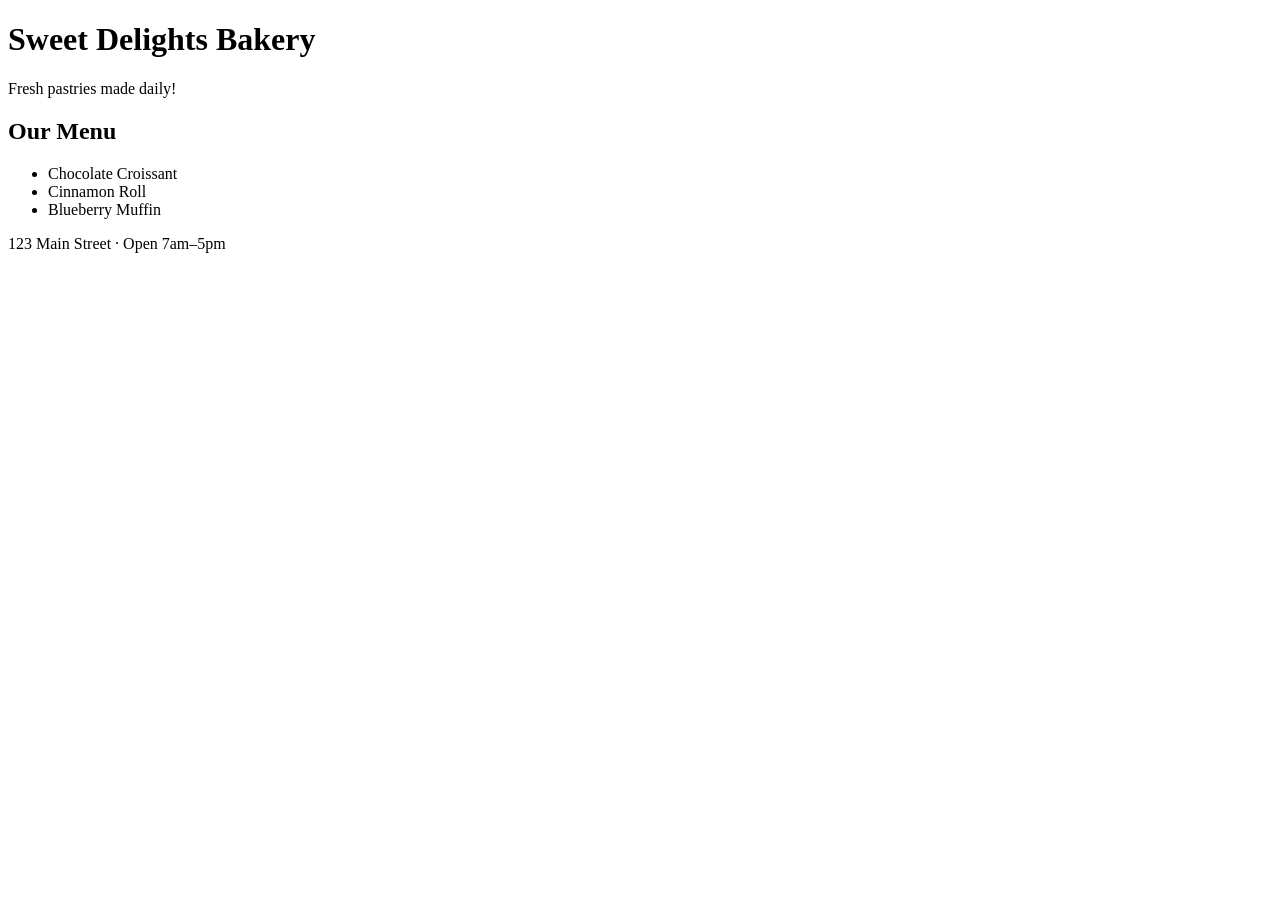
==== index.html @ 304686de "Rename my-bakery-website/index.md to index.html" ====
<!DOCTYPE html>
<html>
<head>
  <title>Sweet Delights Bakery</title>
  <link rel="stylesheet" href="style.css">
</head>
<body>
  <header>
    <h1>Sweet Delights Bakery</h1>
    <p>Fresh pastries made daily!</p>
  </header>

  <section>
    <h2>Our Menu</h2>
    <ul>
      <li>Chocolate Croissant</li>
      <li>Cinnamon Roll</li>
      <li>Blueberry Muffin</li>
    </ul>
  </section>

  <footer>
    <p>123 Main Street · Open 7am–5pm</p>
  </footer>
</body>
</html>
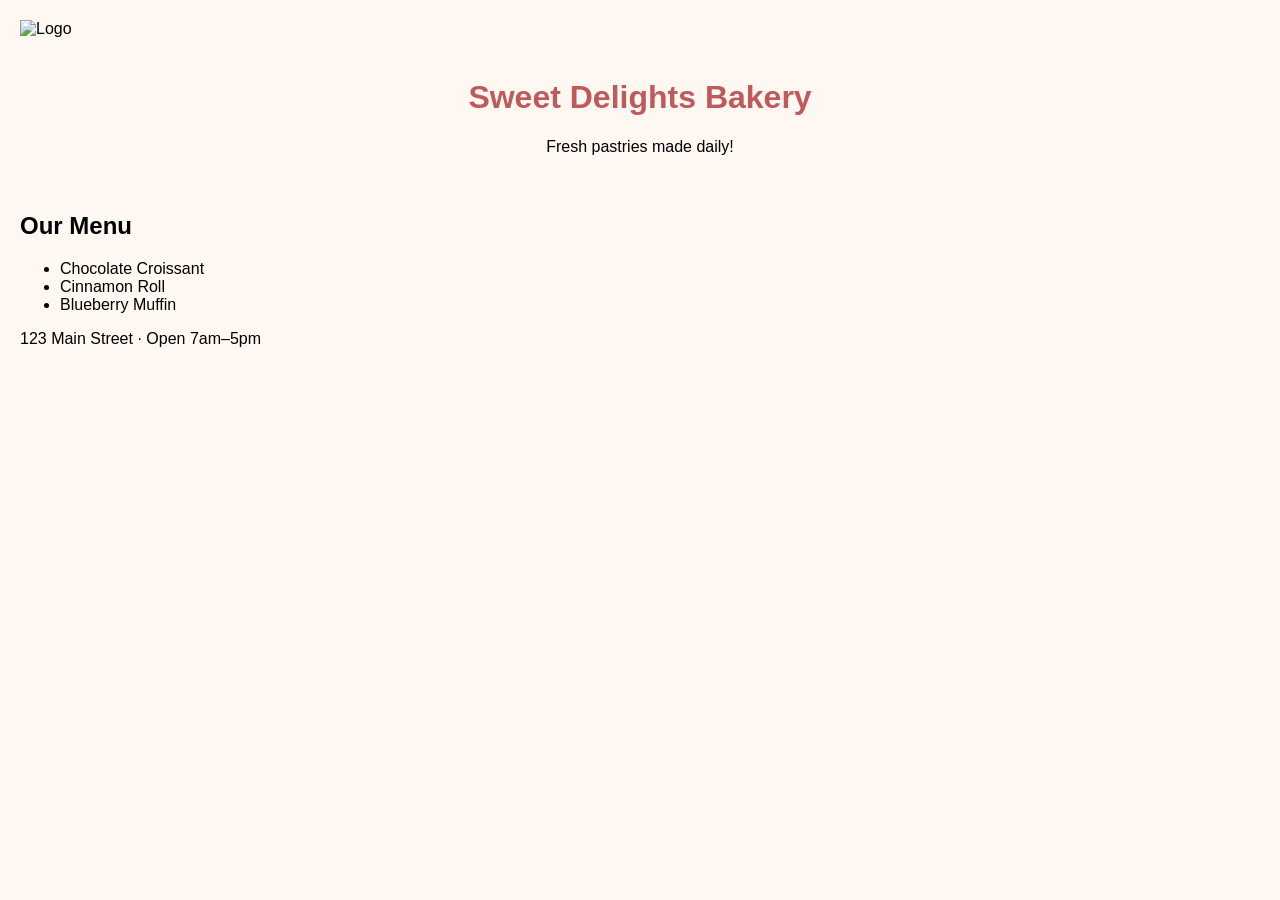
==== commit 1a7e85ee: "Update index.html" ====
--- a/index.html
+++ b/index.html
@@ -1,5 +1,6 @@
 <!DOCTYPE html>
 <html>
+  <img src="images/logo.jpg" alt="Logo">
 <head>
   <title>Sweet Delights Bakery</title>
   <link rel="stylesheet" href="style.css">
--- a/style.css
+++ b/style.css
@@ -0,0 +1,15 @@
+body {
+  font-family: Arial;
+  margin: 0;
+  padding: 20px;
+  background-color: #fff7f2;
+}
+
+header {
+  text-align: center;
+  padding: 20px;
+}
+
+h1 {
+  color: #c05a5a;
+}
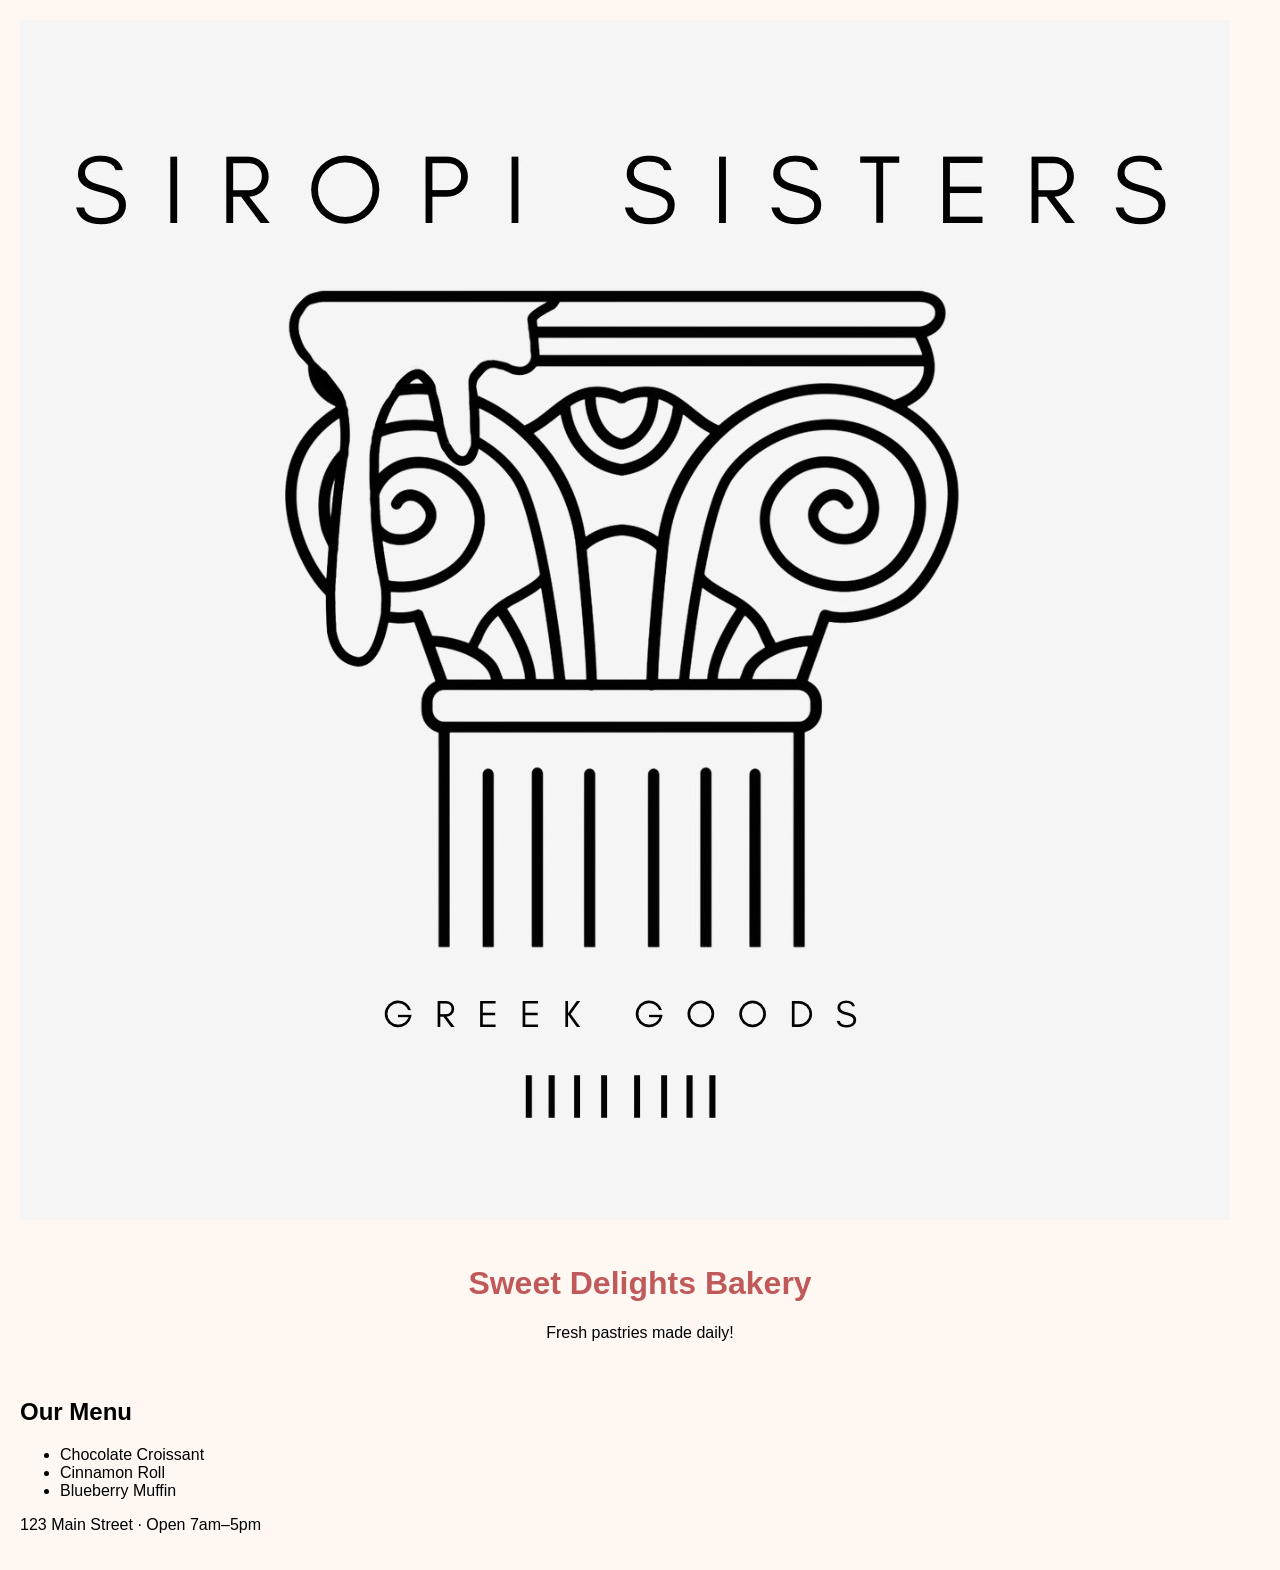
==== commit c01a46d3: "Update index.html" ====
--- a/index.html
+++ b/index.html
@@ -1,6 +1,6 @@
 <!DOCTYPE html>
 <html>
-  <img src="images/logo.jpg" alt="Logo">
+  <img src="images/logo.jpg.JPEG" alt="Logo">
 <head>
   <title>Sweet Delights Bakery</title>
   <link rel="stylesheet" href="style.css">
